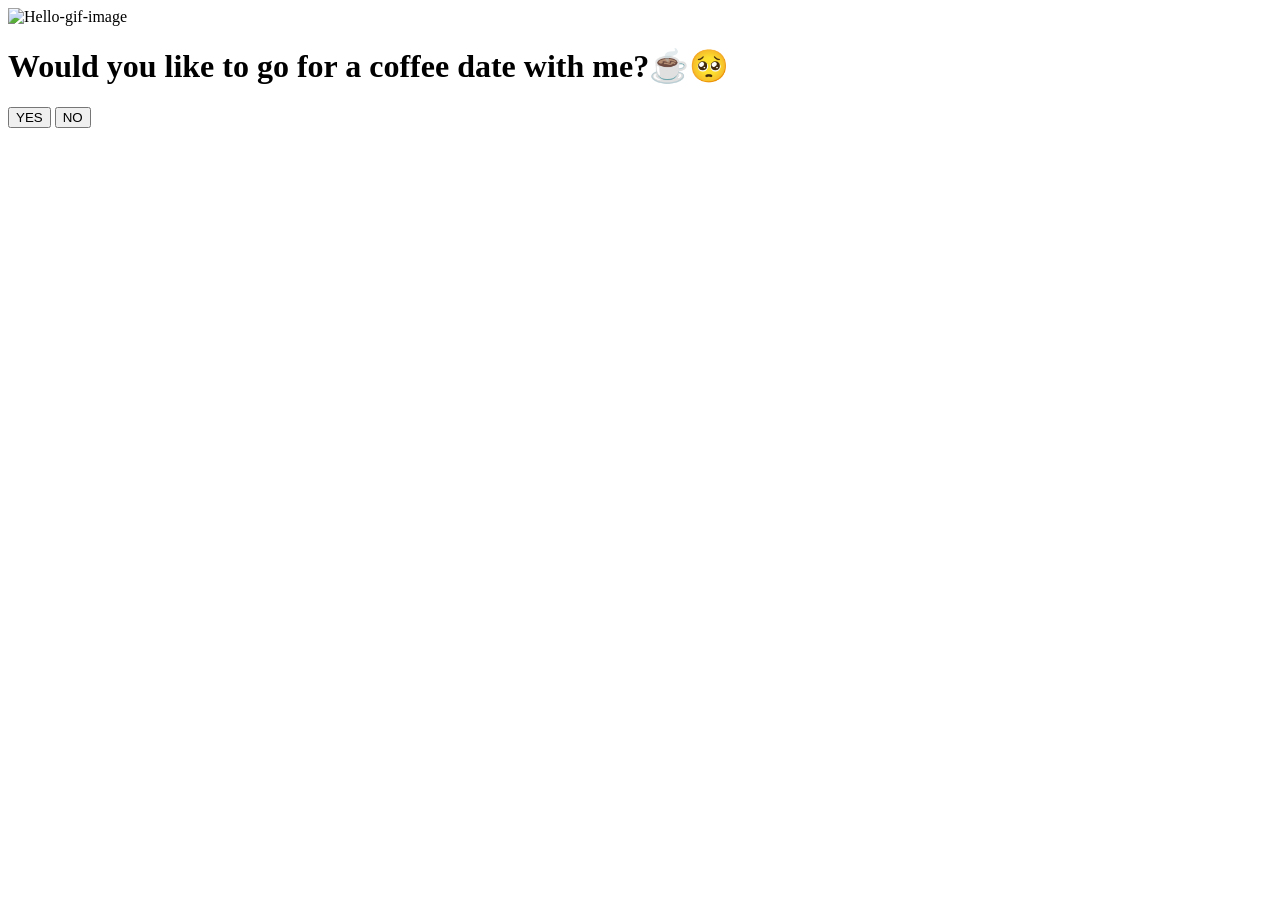
==== pages/Date.html @ 63b117f3 "Added 6 new pages with stylings Ask.html Date.html Invite.html Bye.html Reject.html Yes.html" ====
<html>
    <head>
        <title>Date Details</title>
    </head>

    <body>
        <div class="wrapper">
        <div class="box">
            <div class="image-container">
                <img src="../images/mochi-mochimochi.gif" alt="Hello-gif-image">
            </div>
            <h1>Would you like to go for a coffee date with me?☕🥺</h1>
            <div class="button-container">
            <button onclick = "window.location.href='Yes.html'">YES</button>
            <button onclick = "window.location.href='Reject.html'">NO</button>

            </div>

            
        </div>
    </div>
    </body>
</html>
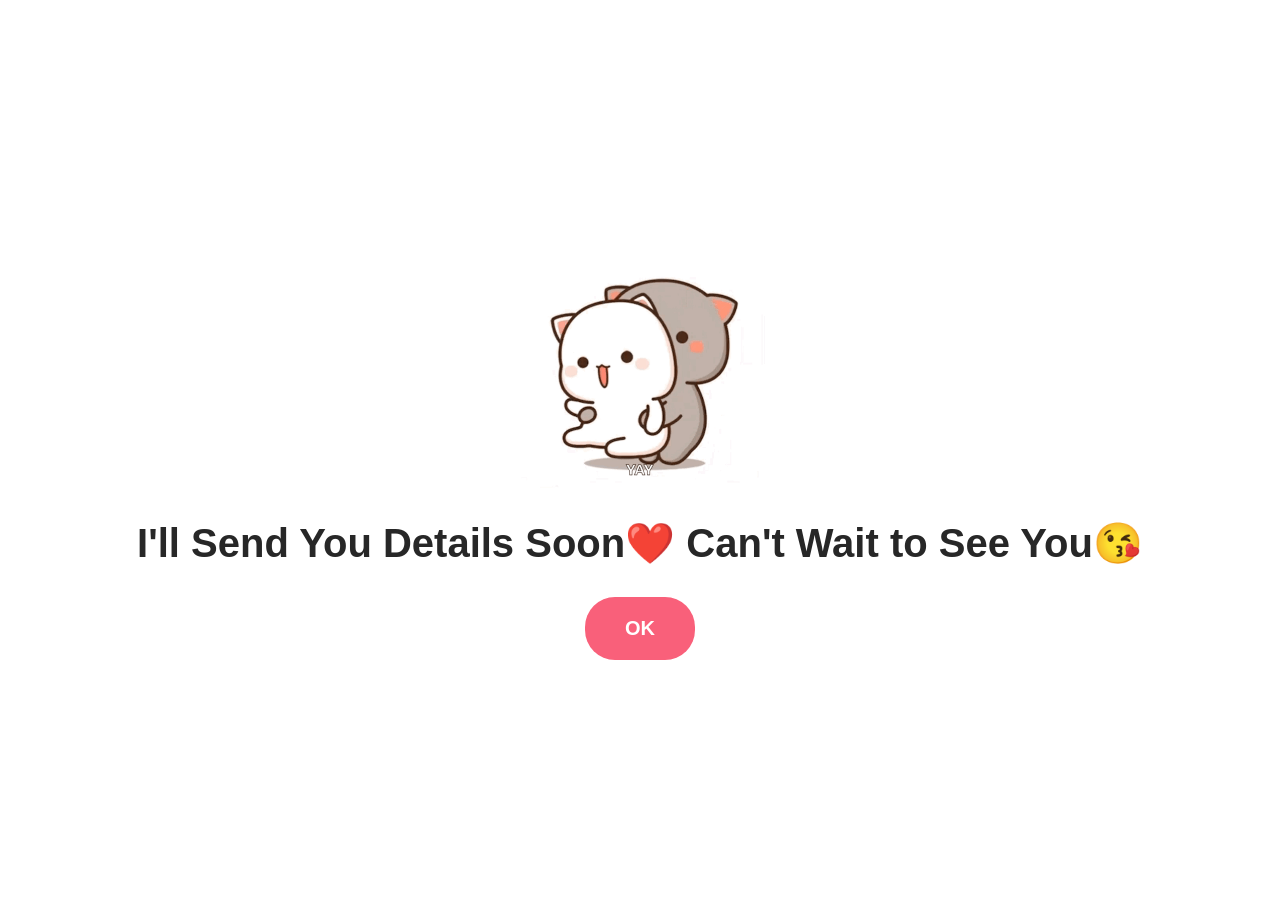
==== commit 1dda40f1: "Added Date.html page This page contains the Coffee Date details" ====
--- a/pages/Date.html
+++ b/pages/Date.html
@@ -1,22 +1,21 @@
 <html>
     <head>
         <title>Date Details</title>
+        <link rel="stylesheet" href="../css/style.css">
     </head>
 
     <body>
         <div class="wrapper">
         <div class="box">
             <div class="image-container">
-                <img src="../images/mochi-mochimochi.gif" alt="Hello-gif-image">
+                <img src="../images/Yay.gif" alt="Hello-gif-image">
             </div>
-            <h1>Would you like to go for a coffee date with me?☕🥺</h1>
+            <h1>I'll Send You Details Soon❤️ Can't Wait to See You😘</h1>
             <div class="button-container">
-            <button onclick = "window.location.href='Yes.html'">YES</button>
-            <button onclick = "window.location.href='Reject.html'">NO</button>
-
+            <button onclick = "window.location.href='Yes.html'">OK</button>
             </div>
 
-            
+  
         </div>
     </div>
     </body>
--- a/css/style.css
+++ b/css/style.css
@@ -0,0 +1,57 @@
+*{
+    margin:0;
+    padding:0;
+}
+
+.wrapper{
+    display:flex;
+    justify-content:center;
+    align-items: center;
+    height:100vh;
+    margin:auto;
+    
+}
+
+.image-container{
+    display:flex;
+    justify-content: center;
+}
+
+.image-container img{
+    height:250px;
+    width:250px;
+    border-radius: 30px;
+}
+
+
+
+.box h1{
+    font-size: auto;
+    font-weight: bold;
+    font-family: Arial, Helvetica, sans-serif;
+    text-align:center;
+    color:rgb(39, 39, 39);
+    margin:30px;
+    font-size: 40px;
+}
+.box button{
+    padding:20px 40px 20px 40px;
+    border:none;
+    background-color: rgb(249, 96, 122);
+    font-size: 20px;
+    font-weight: bold;
+    border-radius: 30px;
+    color:white;
+    font-family: Arial, Helvetica, sans-serif;
+    transition: transform 0.5s ease;
+}
+
+.button-container{
+    display:flex;
+    justify-content: center;
+    gap:20px;
+}
+
+.box button:hover{
+    transform:scale(1.1)
+}
